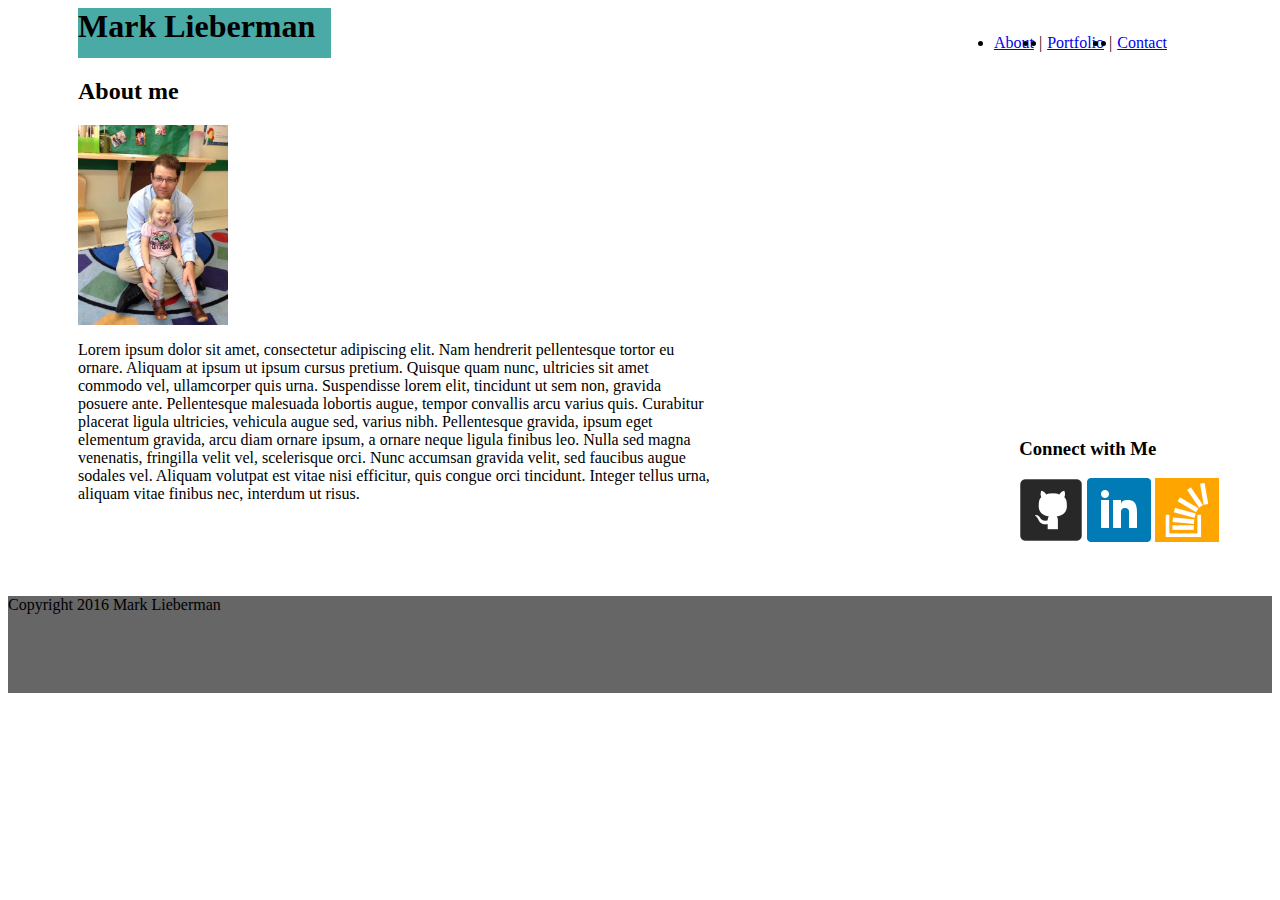
==== index.html @ 7da7af97 "first draft" ====
<!doctype <!DOCTYPE html>
<html>
<head>
<link rel="stylesheet" href="assets/css/style.css">
	<title>This is my Bio song, it isn't very long</title>
</head>
<body>
	<div class="header">
		<h1>Mark Lieberman</h1>
	</div>
	<div class="top">
		<ul>
		<li><a href="index.html">About</a></li> 
		<li>|</li>
		<li><a href="portfolio.html">Portfolio</a></li>
		<li>|</li>
		<li><a href="contact.html">Contact</a></li>

	</ul>
	</div>
	<div class="center">
	<div class="aboutme">
		<h2>About me</h2>
			<img src="assets/images/kira.jpg" width=150 height=200></a>
			<p>Lorem ipsum dolor sit amet, consectetur adipiscing elit. Nam hendrerit pellentesque tortor eu ornare. Aliquam at ipsum ut ipsum cursus pretium. Quisque quam nunc, ultricies sit amet commodo vel, ullamcorper quis urna. Suspendisse lorem elit, tincidunt ut sem non, gravida posuere ante. Pellentesque malesuada lobortis augue, tempor convallis arcu varius quis. Curabitur placerat ligula ultricies, vehicula augue sed, varius nibh. Pellentesque gravida, ipsum eget elementum gravida, arcu diam ornare ipsum, a ornare neque ligula finibus leo. Nulla sed magna venenatis, fringilla velit vel, scelerisque orci. Nunc accumsan gravida velit, sed faucibus augue sodales vel. Aliquam volutpat est vitae nisi efficitur, quis congue orci tincidunt. Integer tellus urna, aliquam vitae finibus nec, interdum ut risus.</p>
		</div>
		<div class="connect">
			<h3>Connect with Me</h3>
			<img src="assets/images/github.png" height=64 width=64>
			<img src="assets/images/linkedin.png" height=64 width=64>
			<img src="assets/images/stackoverflow.png" height=64 width=64>
		</div>
		</div>
		<div class="footer">
			Copyright 2016 Mark Lieberman
		</div>

</body>
</html>
---- assets/css/style.css ----
.header{
	background: #4aaaa5;
	width:20%;
	height: 50px;
	float:top;
	margin-left: 70px;
}
.top{
	float:right;
	float:top;
	margin-top:-40px;
	margin-right:100px;
}
.top li{
	float:left;
	padding-right: 5px;
}
.center{
	float:left;
}
.aboutme{
	margin-left:70px;
	float:left;
	width:50%;
}
.connect{
	float:left;
	float:top;
	margin-left:80%;
	margin-top:-100px;
	height:20%;
	width:80%;
}
.footer{
	width:100%;
	height:11%;
	clear:both;
	float:bottom;
	background:#666666;

}
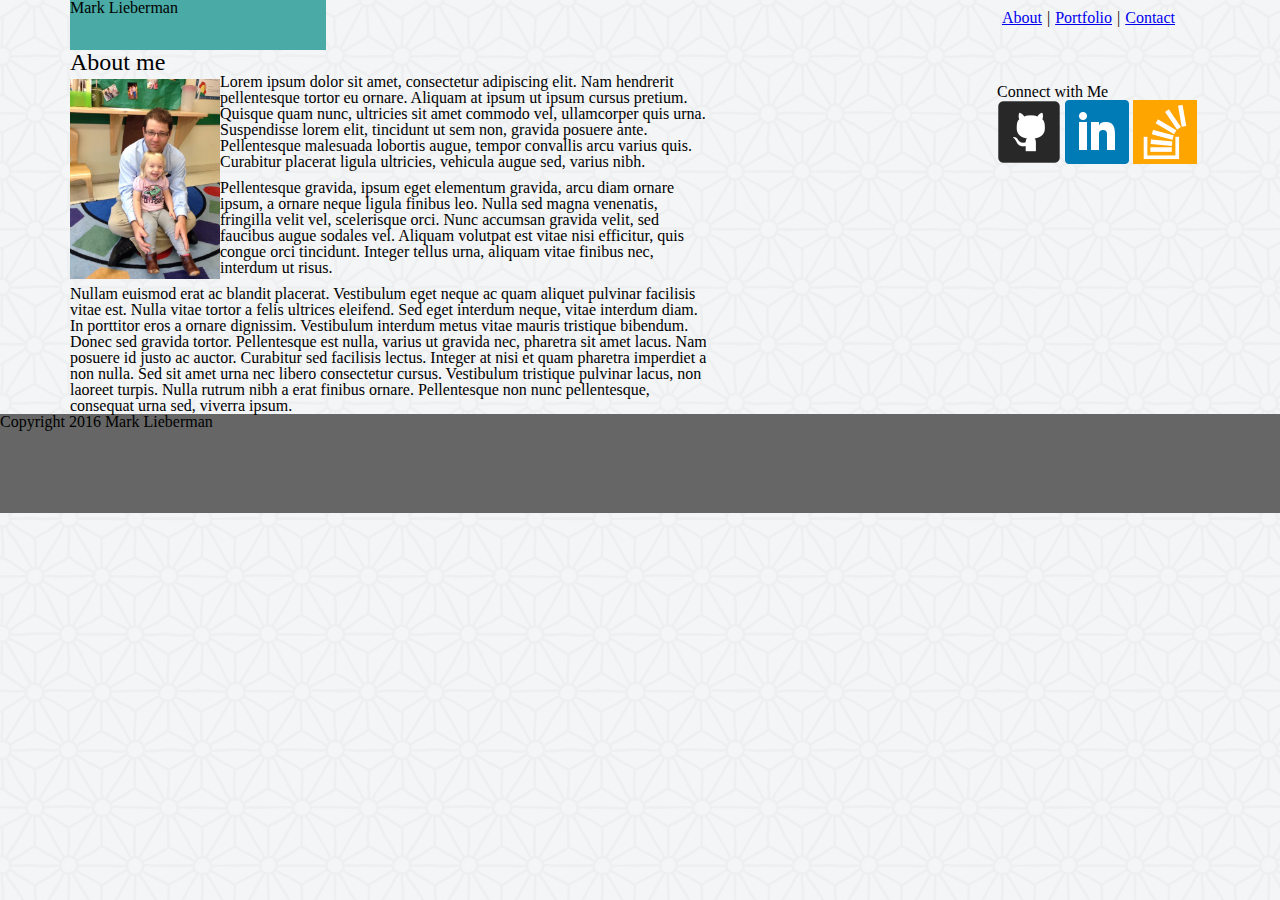
==== commit 06496d33: "first commit to heroku" ====
--- a/index.html
+++ b/index.html
@@ -1,34 +1,50 @@
 <!doctype <!DOCTYPE html>
 <html>
 <head>
+<link rel="stylesheet" href="assets/css/reset.css">
 <link rel="stylesheet" href="assets/css/style.css">
 	<title>This is my Bio song, it isn't very long</title>
 </head>
-<body>
+<body background="assets/images/asanoha-400px.png">
 	<div class="header">
 		<h1>Mark Lieberman</h1>
 	</div>
 	<div class="top">
 		<ul>
-		<li><a href="index.html">About</a></li> 
-		<li>|</li>
-		<li><a href="portfolio.html">Portfolio</a></li>
-		<li>|</li>
-		<li><a href="contact.html">Contact</a></li>
+			<li><a href="index.html">About</a></li> 
+			<li>|</li>
+			<li><a href="portfolio.html">Portfolio</a></li>
+			<li>|</li>
+			<li><a href="contact.html">Contact</a></li>
 
-	</ul>
+		</ul>
 	</div>
 	<div class="center">
 	<div class="aboutme">
-		<h2>About me</h2>
-			<img src="assets/images/kira.jpg" width=150 height=200></a>
-			<p>Lorem ipsum dolor sit amet, consectetur adipiscing elit. Nam hendrerit pellentesque tortor eu ornare. Aliquam at ipsum ut ipsum cursus pretium. Quisque quam nunc, ultricies sit amet commodo vel, ullamcorper quis urna. Suspendisse lorem elit, tincidunt ut sem non, gravida posuere ante. Pellentesque malesuada lobortis augue, tempor convallis arcu varius quis. Curabitur placerat ligula ultricies, vehicula augue sed, varius nibh. Pellentesque gravida, ipsum eget elementum gravida, arcu diam ornare ipsum, a ornare neque ligula finibus leo. Nulla sed magna venenatis, fringilla velit vel, scelerisque orci. Nunc accumsan gravida velit, sed faucibus augue sodales vel. Aliquam volutpat est vitae nisi efficitur, quis congue orci tincidunt. Integer tellus urna, aliquam vitae finibus nec, interdum ut risus.</p>
+		<div class="h2"><h2>About me</h2>
+		</div>
+			<div class="kira">
+				<img src="assets/images/kira.jpg" width=150 height=200></a>
+			</div>
+			<p>
+			Lorem ipsum dolor sit amet, consectetur adipiscing elit. Nam hendrerit pellentesque tortor eu ornare. Aliquam at ipsum ut ipsum cursus pretium. Quisque quam nunc, ultricies sit amet commodo vel, ullamcorper quis urna. Suspendisse lorem elit, tincidunt ut sem non, gravida posuere ante. Pellentesque malesuada lobortis augue, tempor convallis arcu varius quis. Curabitur placerat ligula ultricies, vehicula augue sed, varius nibh. 
+			</p>
+			<div class="p">
+			<p>
+			Pellentesque gravida, ipsum eget elementum gravida, arcu diam ornare ipsum, a ornare neque ligula finibus leo. Nulla sed magna venenatis, fringilla velit vel, scelerisque orci. Nunc accumsan gravida velit, sed faucibus augue sodales vel. Aliquam volutpat est vitae nisi efficitur, quis congue orci tincidunt. Integer tellus urna, aliquam vitae finibus nec, interdum ut risus.
+			</p>
+			</div>
+			<div class="p">
+			<p>
+			Nullam euismod erat ac blandit placerat. Vestibulum eget neque ac quam aliquet pulvinar facilisis vitae est. Nulla vitae tortor a felis ultrices eleifend. Sed eget interdum neque, vitae interdum diam. In porttitor eros a ornare dignissim. Vestibulum interdum metus vitae mauris tristique bibendum. Donec sed gravida tortor. Pellentesque est nulla, varius ut gravida nec, pharetra sit amet lacus. Nam posuere id justo ac auctor. Curabitur sed facilisis lectus. Integer at nisi et quam pharetra imperdiet a non nulla. Sed sit amet urna nec libero consectetur cursus. Vestibulum tristique pulvinar lacus, non laoreet turpis. Nulla rutrum nibh a erat finibus ornare. Pellentesque non nunc pellentesque, consequat urna sed, viverra ipsum.
+			</p>
+			</div>
 		</div>
 		<div class="connect">
 			<h3>Connect with Me</h3>
-			<img src="assets/images/github.png" height=64 width=64>
-			<img src="assets/images/linkedin.png" height=64 width=64>
-			<img src="assets/images/stackoverflow.png" height=64 width=64>
+				<img src="assets/images/github.png" height=64 width=64>
+				<img src="assets/images/linkedin.png" height=64 width=64>
+				<img src="assets/images/stackoverflow.png" height=64 width=64>
 		</div>
 		</div>
 		<div class="footer">
--- a/assets/css/style.css
+++ b/assets/css/style.css
@@ -18,16 +18,27 @@
 .center{
 	float:left;
 }
+.kira{
+	float:left;
+	margin-top:5px;
+}
+.p{
+	padding-top:10px;
+}
 .aboutme{
 	margin-left:70px;
 	float:left;
 	width:50%;
 }
+.h2{
+	font-size:24px;
+}
+
 .connect{
 	float:left;
 	float:top;
-	margin-left:80%;
-	margin-top:-100px;
+	margin-left:77.9%;
+	margin-top:-330px;
 	height:20%;
 	width:80%;
 }
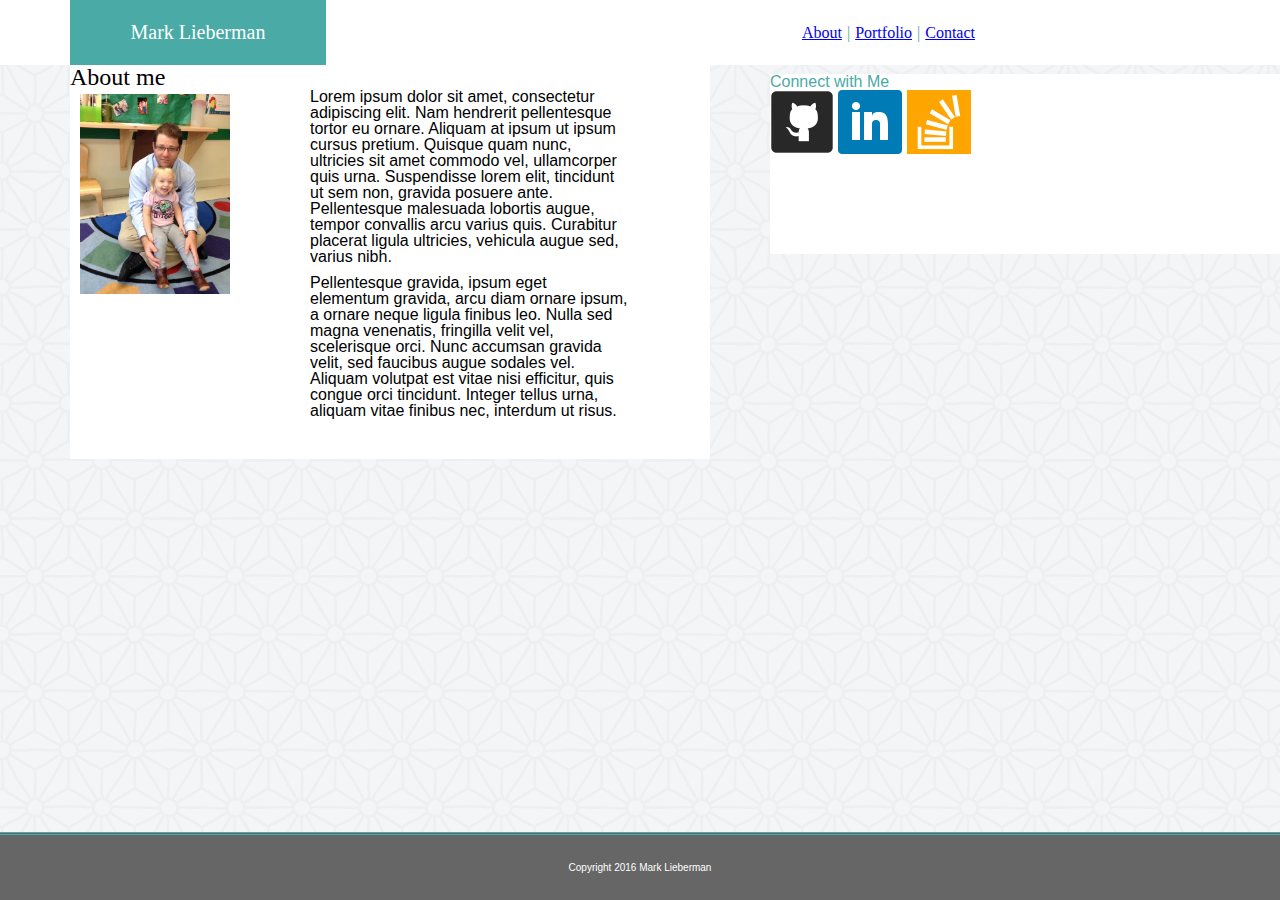
==== commit 59ec6ef1: "First Attempt at Homework" ====
--- a/index.html
+++ b/index.html
@@ -8,6 +8,9 @@
 <body background="assets/images/asanoha-400px.png">
 	<div class="header">
 		<h1>Mark Lieberman</h1>
+	</div>
+	<div class="header2">
+	<p>
 	</div>
 	<div class="top">
 		<ul>
@@ -20,23 +23,21 @@
 		</ul>
 	</div>
 	<div class="center">
-	<div class="aboutme">
+	<div class="aboutmehead">
 		<div class="h2"><h2>About me</h2>
 		</div>
 			<div class="kira">
 				<img src="assets/images/kira.jpg" width=150 height=200></a>
 			</div>
+			<div class="aboutmetext"
 			<p>
 			Lorem ipsum dolor sit amet, consectetur adipiscing elit. Nam hendrerit pellentesque tortor eu ornare. Aliquam at ipsum ut ipsum cursus pretium. Quisque quam nunc, ultricies sit amet commodo vel, ullamcorper quis urna. Suspendisse lorem elit, tincidunt ut sem non, gravida posuere ante. Pellentesque malesuada lobortis augue, tempor convallis arcu varius quis. Curabitur placerat ligula ultricies, vehicula augue sed, varius nibh. 
 			</p>
 			<div class="p">
 			<p>
 			Pellentesque gravida, ipsum eget elementum gravida, arcu diam ornare ipsum, a ornare neque ligula finibus leo. Nulla sed magna venenatis, fringilla velit vel, scelerisque orci. Nunc accumsan gravida velit, sed faucibus augue sodales vel. Aliquam volutpat est vitae nisi efficitur, quis congue orci tincidunt. Integer tellus urna, aliquam vitae finibus nec, interdum ut risus.
-			</p>
-			</div>
-			<div class="p">
-			<p>
-			Nullam euismod erat ac blandit placerat. Vestibulum eget neque ac quam aliquet pulvinar facilisis vitae est. Nulla vitae tortor a felis ultrices eleifend. Sed eget interdum neque, vitae interdum diam. In porttitor eros a ornare dignissim. Vestibulum interdum metus vitae mauris tristique bibendum. Donec sed gravida tortor. Pellentesque est nulla, varius ut gravida nec, pharetra sit amet lacus. Nam posuere id justo ac auctor. Curabitur sed facilisis lectus. Integer at nisi et quam pharetra imperdiet a non nulla. Sed sit amet urna nec libero consectetur cursus. Vestibulum tristique pulvinar lacus, non laoreet turpis. Nulla rutrum nibh a erat finibus ornare. Pellentesque non nunc pellentesque, consequat urna sed, viverra ipsum.
+
+
 			</p>
 			</div>
 		</div>
--- a/assets/css/style.css
+++ b/assets/css/style.css
@@ -1,15 +1,35 @@
 .header{
+	text-align: center;
+	vertical-align: middle;
 	background: #4aaaa5;
+	font-size:20px;
 	width:20%;
-	height: 50px;
+	height: 65px;
+	line-height: 65px;
 	float:top;
 	margin-left: 70px;
+	color:white;
+	font-family: 'Georgia', Times, Times New Roman, serif;
+	z-index: -1;
+}
+.header2{
+	background: white;
+	position: absolute;
+	left: 0px;
+	top: 0px;
+	z-index: -1;
+	float: top	;
+	width: 100%;
+	height: 65px;
 }
 .top{
 	float:right;
 	float:top;
 	margin-top:-40px;
-	margin-right:100px;
+	margin-right:300px;
+	font-family: 'Georgia', Times, Times New Roman, serif;
+	color:#4aaaa5;
+	background: white;
 }
 .top li{
 	float:left;
@@ -21,14 +41,36 @@
 .kira{
 	float:left;
 	margin-top:5px;
+	margin-right: 10px;
+	margin-left: 10px;
 }
 .p{
 	padding-top:10px;
 }
-.aboutme{
+.aboutmehead{
+	font-family: 'Georgia', Times, Times New Roman, serif;
+	background: white;
 	margin-left:70px;
+	margin-bottom: 50px;
 	float:left;
 	width:50%;
+}
+.aboutmetext{
+	background: white;
+	font-family: 'Arial', 'Helvetica Neue', Helvetica, sans-serif;
+	margin-left: 70px;
+	margin-bottom: 40px;
+	float:left;
+	width:50%;
+
+}
+.form{
+	background: white;
+	font-family: 'Arial', 'Helvetica Neue', Helvetica, sans-serif;
+	margin-left: 70px;
+	margin-bottom: 40px;
+	float:left;
+	width:50%;	
 }
 .h2{
 	font-size:24px;
@@ -37,16 +79,31 @@
 .connect{
 	float:left;
 	float:top;
-	margin-left:77.9%;
-	margin-top:-330px;
+	background-size: 50px;
+	background-color: white;
+	margin-left:700px;
+	margin-top:-385px;
 	height:20%;
 	width:80%;
+	font-family: 'Arial', 'Helvetica Neue', Helvetica, sans-serif;
+	color:#4aaaa5;
 }
 .footer{
+	font-family: 'Arial', 'Helvetica Neue', Helvetica, sans-serif;
+	color: white;
+	font-size:10px;
 	width:100%;
-	height:11%;
+	height:65px;
+	line-height: 65px;
 	clear:both;
 	float:bottom;
+	position:absolute;
+	bottom:0;
 	background:#666666;
+	border-top: double;
+	border-color: #4aaaa5;
+	text-align: center;
+	vertical-align: middle;
+	
 
 }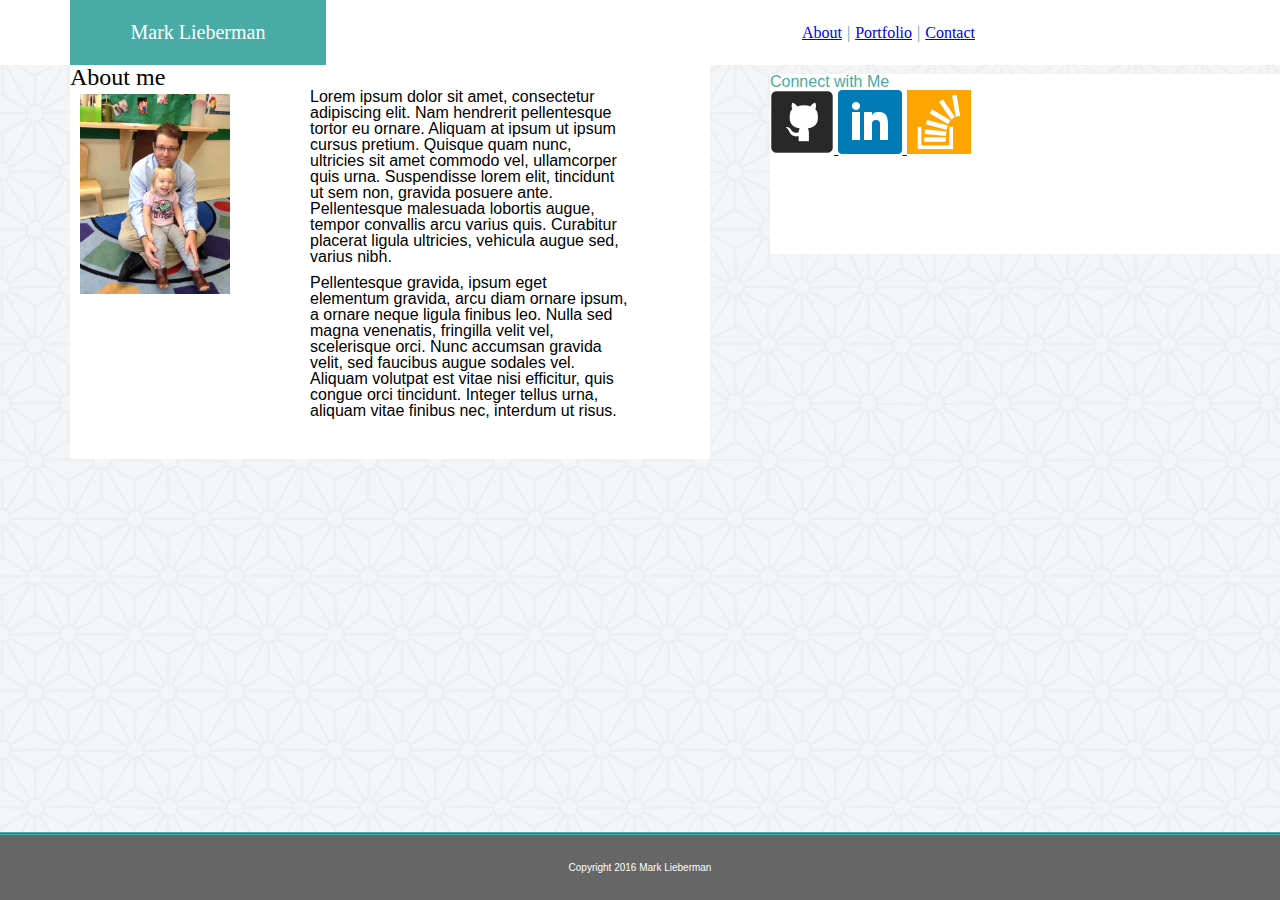
==== commit ad19ba44: "First Attempt at Homework, again" ====
--- a/index.html
+++ b/index.html
@@ -5,6 +5,7 @@
 <link rel="stylesheet" href="assets/css/style.css">
 	<title>This is my Bio song, it isn't very long</title>
 </head>
+<div class="body">
 <body background="assets/images/asanoha-400px.png">
 	<div class="header">
 		<h1>Mark Lieberman</h1>
@@ -43,9 +44,15 @@
 		</div>
 		<div class="connect">
 			<h3>Connect with Me</h3>
-				<img src="assets/images/github.png" height=64 width=64>
-				<img src="assets/images/linkedin.png" height=64 width=64>
-				<img src="assets/images/stackoverflow.png" height=64 width=64>
+				<a href="http://www.github.com/markliebs">
+				<img src="assets/images/github.png" alt="GitHub" height=64 width=64>
+				</a>
+				<a href="https://www.linkedin.com/in/mark-lieberman-667bba29?trk=hp-identity-name">
+				<img src="assets/images/linkedin.png" alt="LinkedIn" height=64 width=64>
+				</a>
+				<a href="http://stackoverflow.com/users/6151988/mark-lieberman">
+				<img src="assets/images/stackoverflow.png" alt="Stack Overflow" height=64 width=64>
+				</a>
 		</div>
 		</div>
 		<div class="footer">
--- a/assets/css/style.css
+++ b/assets/css/style.css
@@ -1,3 +1,7 @@
+.body{
+	background-image: url("assets/images/asanoha-400px.png");
+	background-repeat: repeat-x;
+}
 .header{
 	text-align: center;
 	vertical-align: middle;
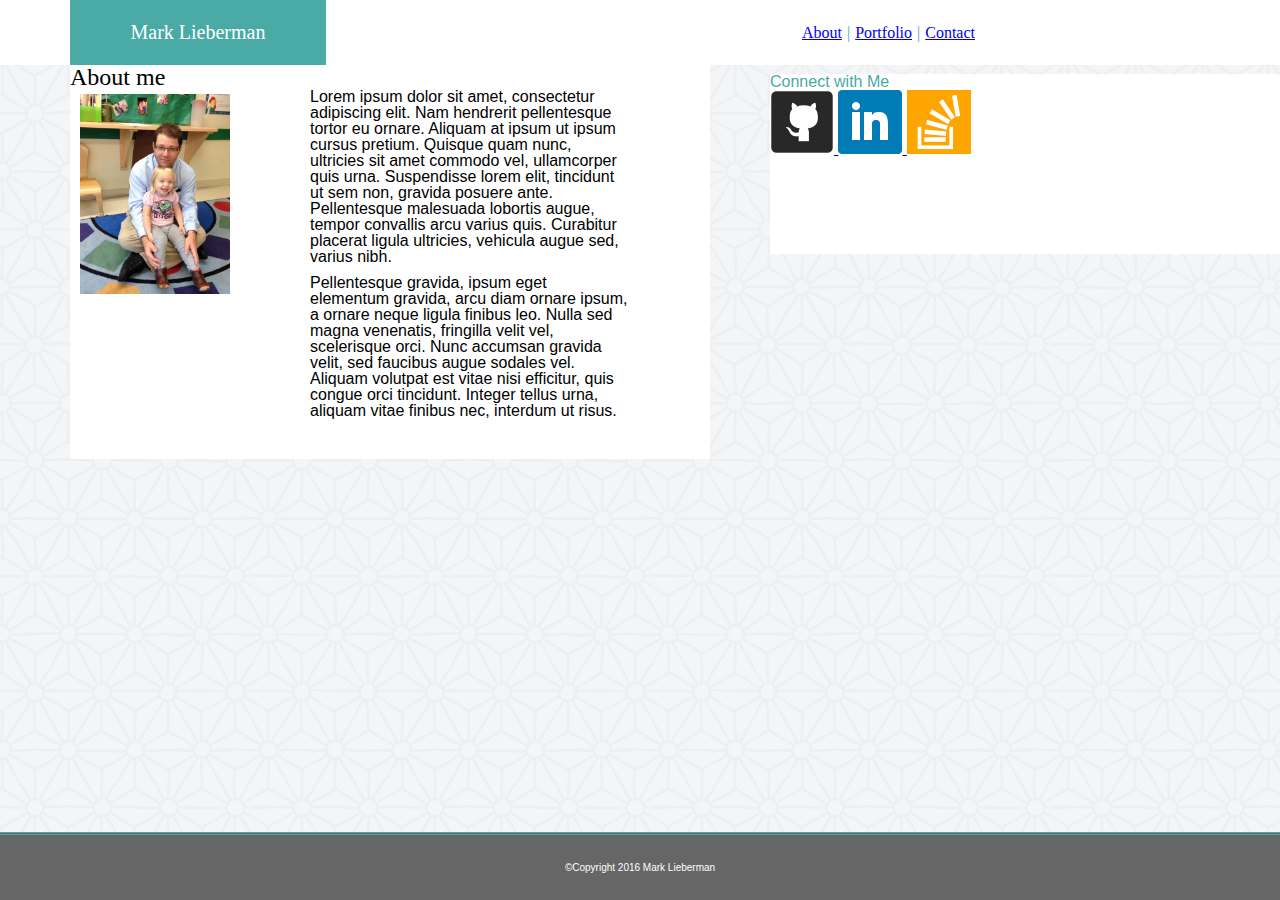
==== commit 8c67ee57: "First Attempt at Homework, again" ====
--- a/index.html
+++ b/index.html
@@ -56,7 +56,7 @@
 		</div>
 		</div>
 		<div class="footer">
-			Copyright 2016 Mark Lieberman
+			&copy;Copyright 2016 Mark Lieberman
 		</div>
 
 </body>
